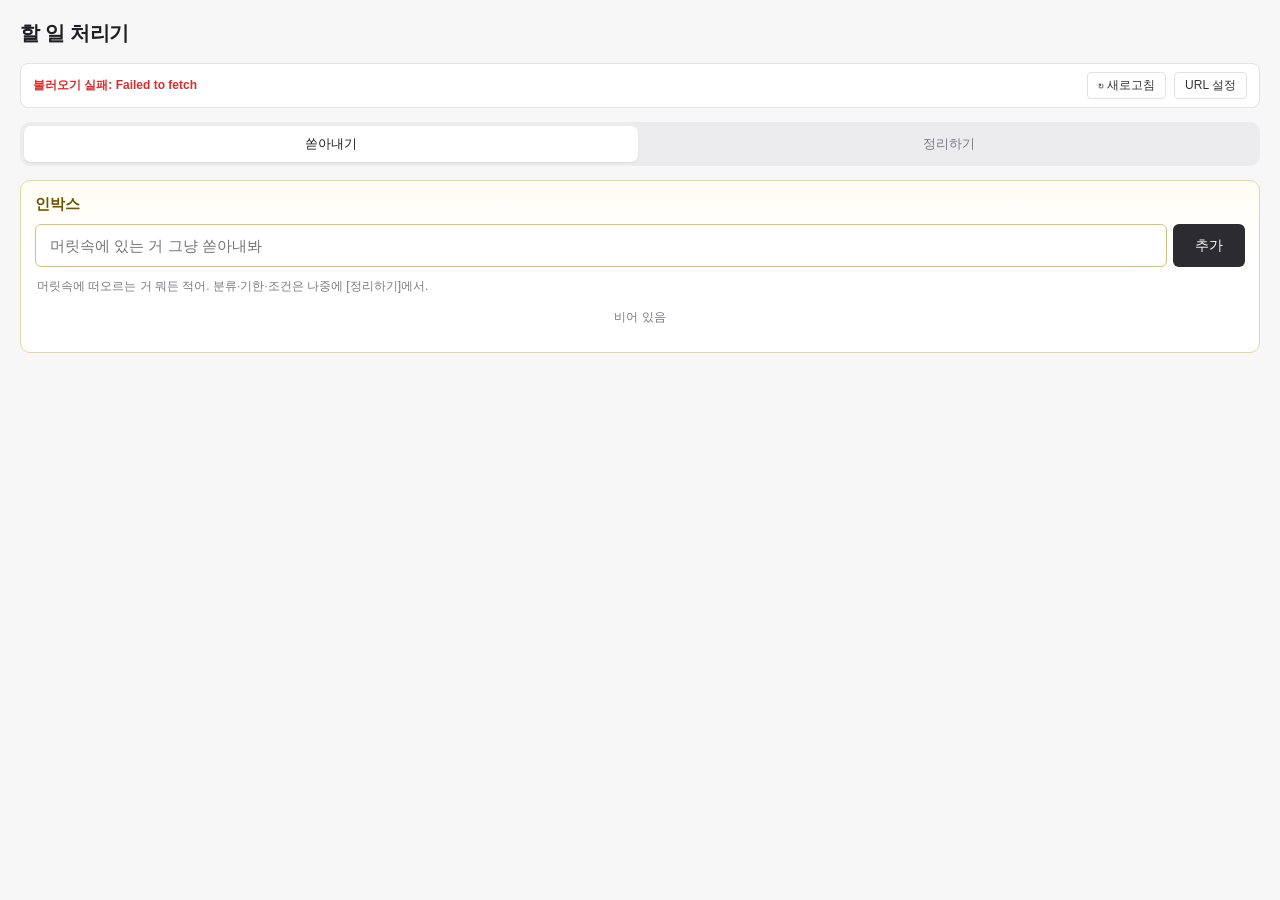
==== index.html @ 7e521510 "Default hideDone=true for all columns; fix '-어 있음' spacing" ====
<!DOCTYPE html>
<html lang="ko">
<head>
<meta charset="UTF-8">
<meta name="viewport" content="width=device-width, initial-scale=1">
<meta name="theme-color" content="#f7f7f8">
<title>할 일 처리기</title>
<style>
  :root {
    --bg: #f7f7f8;
    --card: #ffffff;
    --border: #e2e2e6;
    --text: #1f1f23;
    --muted: #7a7a83;
    --now: #2e7d32;
    --now-bg: #ebf5ec;
    --cond: #ed6c02;
    --cond-bg: #fdf2e6;
    --split: #c62828;
    --split-bg: #fbeaea;
    --inbox: #455a64;
    --overdue: #d32f2f;
    --strike: #b0b0b8;
    --btn: #2b2b30;
  }
  * { box-sizing: border-box; }
  body {
    margin: 0;
    font-family: -apple-system, "Segoe UI", "Malgun Gothic", "Apple SD Gothic Neo", sans-serif;
    background: var(--bg);
    color: var(--text);
    padding: 20px;
    max-width: 1400px;
    margin: 0 auto;
  }
  h1 { font-size: 20px; margin: 0 0 16px; letter-spacing: -0.3px; }
  .columns {
    display: grid;
    grid-template-columns: 1fr 1fr 1fr;
    gap: 12px;
  }
  @media (max-width: 900px) {
    .columns { grid-template-columns: 1fr; }
  }
  .panel {
    background: var(--card);
    border: 1px solid var(--border);
    border-radius: 10px;
    padding: 14px;
  }
  .panel.inbox { margin-bottom: 14px; }
  .panel-head {
    display: flex;
    align-items: center;
    justify-content: space-between;
    margin-bottom: 10px;
    gap: 8px;
    flex-wrap: wrap;
  }
  .panel-head h2 {
    font-size: 14px;
    margin: 0;
    font-weight: 600;
  }
  .panel.inbox .panel-head h2 { color: var(--inbox); }
  .panel[data-bucket="now"] .panel-head h2 { color: var(--now); }
  .panel[data-bucket="conditional"] .panel-head h2 { color: var(--cond); }
  .panel[data-bucket="split"] .panel-head h2 { color: var(--split); }
  .panel[data-bucket="now"] { background: linear-gradient(var(--now-bg), var(--card) 40px); }
  .panel[data-bucket="conditional"] { background: linear-gradient(var(--cond-bg), var(--card) 40px); }
  .panel[data-bucket="split"] { background: linear-gradient(var(--split-bg), var(--card) 40px); }
  .count {
    font-size: 12px;
    color: var(--muted);
    font-weight: 500;
    margin-left: 6px;
  }
  .toggle-done {
    font-size: 11px;
    color: var(--muted);
    cursor: pointer;
    user-select: none;
    display: inline-flex;
    align-items: center;
    gap: 4px;
  }
  .add-row { display: flex; gap: 6px; margin-bottom: 10px; }
  .add-row input {
    flex: 1;
    padding: 7px 10px;
    border: 1px solid var(--border);
    border-radius: 6px;
    font-size: 13px;
    font-family: inherit;
  }
  .add-row input:focus { outline: 2px solid #4a90e2; outline-offset: -1px; }
  .add-row button {
    padding: 7px 16px;
    border: 0;
    background: var(--btn);
    color: white;
    border-radius: 6px;
    cursor: pointer;
    font-size: 13px;
  }
  .add-row button:hover { background: #000; }
  .list { display: flex; flex-direction: column; gap: 6px; }
  .item {
    border: 1px solid var(--border);
    border-radius: 7px;
    padding: 9px 10px;
    background: #fff;
    font-size: 13px;
  }
  .item.done .text { text-decoration: line-through; color: var(--strike); }
  .item.split-parent { opacity: 0.75; background: #fafafa; }
  .item-row { display: flex; align-items: flex-start; gap: 8px; }
  .item input[type=checkbox] {
    margin-top: 3px;
    flex-shrink: 0;
    width: 15px;
    height: 15px;
    cursor: pointer;
  }
  .text {
    flex: 1;
    word-break: break-word;
    line-height: 1.4;
    min-height: 19px;
  }
  .text[contenteditable=true]:focus {
    outline: 1px solid #4a90e2;
    border-radius: 2px;
    padding: 1px 3px;
    margin: -1px -3px;
  }
  .child-mark {
    color: var(--muted);
    font-size: 11px;
    margin: 4px 0 0 23px;
  }
  .parent-context {
    font-size: 11px;
    color: var(--muted);
    margin-bottom: 7px;
    padding: 4px 8px;
    background: #f4f4f6;
    border-radius: 4px;
    border-left: 2px solid var(--split);
    overflow: hidden;
    text-overflow: ellipsis;
    white-space: nowrap;
  }
  .parent-context.parent-done {
    text-decoration: line-through;
    opacity: 0.55;
  }
  .parent-context .parent-label {
    color: var(--split);
    font-weight: 600;
    margin-right: 4px;
  }
  .conditions-area {
    margin: 6px 0 0 23px;
    padding: 7px 9px;
    background: #fffaeb;
    border: 1px solid #f0e0a8;
    border-radius: 5px;
    font-size: 11px;
  }
  .conditions-row {
    display: flex;
    flex-wrap: wrap;
    gap: 4px;
    align-items: center;
    margin-bottom: 5px;
  }
  .conditions-row:last-child { margin-bottom: 0; }
  .conditions-label {
    color: var(--cond);
    font-size: 10px;
    font-weight: 600;
    margin-right: 2px;
    letter-spacing: 0.2px;
  }
  .chip {
    display: inline-flex;
    align-items: center;
    gap: 4px;
    padding: 2px 8px;
    font-size: 11px;
    border-radius: 11px;
    border: 1px solid var(--border);
    background: #fff;
    font-family: inherit;
    cursor: pointer;
    color: #333;
    line-height: 1.4;
  }
  .chip.selected {
    background: var(--cond-bg);
    border-color: #d4ad5d;
    color: #6b4500;
    font-weight: 500;
    cursor: default;
  }
  .chip.candidate {
    border-style: dashed;
    color: #888;
    background: rgba(255,255,255,0.6);
  }
  .chip.candidate:hover {
    background: #fff;
    border-style: solid;
    color: var(--cond);
    border-color: var(--cond);
  }
  .chip-x {
    background: none;
    border: 0;
    padding: 0;
    margin-left: 2px;
    font-size: 13px;
    line-height: 1;
    cursor: pointer;
    color: inherit;
    opacity: 0.5;
  }
  .chip-x:hover { opacity: 1; }
  .condition-add-toggle {
    background: none;
    border: 0;
    font-size: 11px;
    color: var(--muted);
    cursor: pointer;
    font-family: inherit;
    padding: 1px 7px;
    margin-left: 2px;
    text-decoration: underline;
  }
  .condition-add-toggle:hover { color: var(--cond); }
  .condition-custom {
    font-size: 11px;
    padding: 2px 9px;
    border: 1px dashed #c8c8c8;
    border-radius: 11px;
    outline: none;
    width: 100px;
    font-family: inherit;
    background: rgba(255,255,255,0.6);
  }
  .condition-custom:focus {
    border-style: solid;
    border-color: var(--cond);
    background: #fff;
  }
  .candidates-panel-toggle {
    font-size: 11px;
    color: var(--muted);
    cursor: pointer;
    background: none;
    border: 0;
    padding: 4px 0;
    text-decoration: underline;
    font-family: inherit;
    margin-bottom: 6px;
  }
  .candidates-panel {
    background: #fffef5;
    border: 1px dashed #e3d68c;
    border-radius: 5px;
    padding: 8px 10px;
    margin-bottom: 10px;
  }
  .candidates-panel[hidden] { display: none; }
  .candidates-list {
    display: flex;
    flex-wrap: wrap;
    gap: 5px;
    margin-bottom: 7px;
  }
  .candidate-add-row {
    display: flex;
    gap: 4px;
  }
  .candidate-add-row input {
    flex: 1;
    padding: 4px 8px;
    border: 1px solid var(--border);
    border-radius: 3px;
    font-size: 11px;
    font-family: inherit;
  }
  .candidate-add-row button {
    padding: 4px 10px;
    font-size: 11px;
    border: 1px solid var(--border);
    background: #fff;
    border-radius: 3px;
    cursor: pointer;
    font-family: inherit;
  }
  .candidates-empty {
    color: var(--muted);
    font-size: 11px;
    font-style: italic;
    padding: 4px 0;
  }
  .meta {
    font-size: 11px;
    color: var(--muted);
    margin: 6px 0 0 23px;
    display: flex;
    gap: 8px;
    flex-wrap: wrap;
    align-items: center;
  }
  .meta input[type=datetime-local] {
    font-size: 11px;
    padding: 2px 4px;
    border: 1px solid var(--border);
    border-radius: 3px;
    font-family: inherit;
  }
  .deadline-label.overdue {
    color: var(--overdue);
    font-weight: 700;
    background: #fff0f0;
    padding: 2px 6px;
    border-radius: 3px;
    border: 1px solid #f5c2c2;
  }
  .deadline-label.overdue::before { content: "« 지남 » "; }
  .deadline-label {
    color: var(--muted);
  }
  .actions {
    display: flex;
    gap: 4px;
    flex-wrap: wrap;
    margin: 6px 0 0 23px;
  }
  .actions button {
    padding: 3px 7px;
    font-size: 11px;
    border: 1px solid var(--border);
    background: #fff;
    border-radius: 3px;
    cursor: pointer;
    font-family: inherit;
    color: #333;
  }
  .actions button:hover { background: #f0f0f0; }
  .actions .danger { color: var(--split); }
  .actions .danger:hover { background: #fff0f0; }
  .empty {
    color: var(--muted);
    font-size: 12px;
    padding: 12px 0;
    text-align: center;
  }
  .footer {
    margin-top: 18px;
    text-align: center;
    color: var(--muted);
    font-size: 11px;
  }
  .footer button {
    background: none;
    border: 0;
    color: var(--muted);
    cursor: pointer;
    text-decoration: underline;
    font-size: 11px;
  }
  .sync-bar {
    display: flex;
    align-items: center;
    gap: 8px;
    padding: 8px 12px;
    background: var(--card);
    border: 1px solid var(--border);
    border-radius: 8px;
    margin-bottom: 14px;
    font-size: 12px;
    flex-wrap: wrap;
  }
  .sync-status {
    flex: 1;
    color: var(--muted);
    font-size: 12px;
    min-width: 150px;
  }
  .sync-status.synced { color: var(--now); }
  .sync-status.saving, .sync-status.loading, .sync-status.pending { color: #1976d2; }
  .sync-status.error { color: var(--overdue); font-weight: 600; }
  .sync-status.offline { color: var(--cond); }
  .sync-bar button {
    padding: 4px 10px;
    font-size: 12px;
    border: 1px solid var(--border);
    background: #fff;
    border-radius: 4px;
    cursor: pointer;
    font-family: inherit;
    color: #333;
  }
  .sync-bar button:hover { background: #f0f0f0; }
  .sync-bar button.primary {
    background: var(--btn);
    color: white;
    border-color: var(--btn);
  }
  .sync-bar button.primary:hover { background: #000; }
  .sync-config {
    width: 100%;
    display: flex;
    gap: 6px;
    margin-top: 8px;
    padding-top: 8px;
    border-top: 1px solid var(--border);
    align-items: center;
    flex-wrap: wrap;
  }
  .sync-config input {
    flex: 1;
    min-width: 250px;
    padding: 6px 8px;
    border: 1px solid var(--border);
    border-radius: 4px;
    font-size: 12px;
    font-family: monospace;
  }
  .sync-config[hidden] { display: none; }

  .mode-tabs {
    display: flex;
    gap: 4px;
    background: #ececef;
    padding: 4px;
    border-radius: 10px;
    margin-bottom: 14px;
  }
  .mode-tab {
    flex: 1;
    padding: 9px 16px;
    text-align: center;
    border-radius: 7px;
    font-size: 13px;
    font-weight: 500;
    cursor: pointer;
    color: var(--muted);
    border: 0;
    background: transparent;
    font-family: inherit;
    transition: background 0.15s, color 0.15s;
  }
  .mode-tab.active {
    background: white;
    color: var(--text);
    box-shadow: 0 1px 2px rgba(0,0,0,0.08);
  }
  .mode-tab:not(.active):hover { color: var(--text); background: rgba(255,255,255,0.5); }

  /* Dump mode: hide everything except inbox; beef up inbox */
  body.mode-dump .columns { display: none; }
  body.mode-dump .footer { display: none; }
  body.mode-dump .panel.inbox {
    background: linear-gradient(180deg, #fffdf4, var(--card) 80px);
    border-color: #e3d6a8;
  }
  body.mode-dump .panel.inbox .panel-head h2 {
    font-size: 15px;
    color: #6b5500;
  }
  body.mode-dump .panel.inbox .add-row input {
    font-size: 15px;
    padding: 12px 14px;
    border-color: #d4c182;
  }
  body.mode-dump .panel.inbox .add-row input:focus {
    outline: 2px solid #d4c182;
    outline-offset: -1px;
  }
  body.mode-dump .panel.inbox .add-row button {
    padding: 12px 22px;
    font-size: 14px;
  }
  body.mode-dump .panel.inbox .item .meta { display: none; }
  body.mode-dump .panel.inbox .item .conditions-area { display: none; }
  body.mode-dump .panel.inbox .item .actions [data-move] { display: none; }
  body.mode-dump .panel.inbox .item .actions [data-act="add-child"] { display: none; }

  /* Encouraging hint shown only in dump mode when inbox is empty-ish */
  .dump-hint {
    color: var(--muted);
    font-size: 12px;
    margin: 8px 2px 2px;
    line-height: 1.5;
    display: none;
  }
  body.mode-dump .dump-hint { display: block; }

  /* Tablet */
  @media (max-width: 900px) {
    body { padding: 14px; }
    .columns { gap: 10px; }
  }

  /* Phone */
  @media (max-width: 600px) {
    body { padding: 10px; }
    h1 { font-size: 17px; margin-bottom: 10px; }
    .mode-tab { padding: 11px 12px; font-size: 14px; }
    body.mode-dump .panel.inbox .add-row input { font-size: 16px; padding: 13px 14px; }
    body.mode-dump .panel.inbox .add-row button { font-size: 15px; padding: 13px 18px; }
    .sync-bar {
      padding: 7px 10px;
      gap: 6px;
      font-size: 11px;
    }
    .sync-status {
      min-width: 100%;
      flex-basis: 100%;
      order: -1;
      margin-bottom: 2px;
    }
    .sync-bar button {
      padding: 6px 10px;
      font-size: 12px;
      flex: 1;
    }
    .sync-config input {
      min-width: 100%;
      font-size: 12px;
    }
    .panel { padding: 10px; border-radius: 8px; }
    .panel.inbox { margin-bottom: 10px; }
    .panel-head h2 { font-size: 13px; }
    .add-row input { padding: 9px 10px; font-size: 14px; }
    .add-row button { padding: 9px 14px; font-size: 14px; }
    .item { padding: 10px; font-size: 14px; }
    .item input[type=checkbox] {
      width: 18px;
      height: 18px;
      margin-top: 2px;
    }
    .text { line-height: 1.45; min-height: 22px; }
    .child-mark { margin: 6px 0 0 0; }
    .parent-context { font-size: 12px; }
    .actions { margin: 8px 0 0 0; gap: 5px; }
    .actions button { padding: 5px 11px; font-size: 12px; }
    .meta { margin: 8px 0 0 0; gap: 6px; }
    .meta input[type=datetime-local] { font-size: 13px; padding: 5px 7px; }
    .deadline-label.overdue { font-size: 12px; }
    .conditions-area { margin: 8px 0 0 0; padding: 8px; }
    .chip, .chip.candidate, .chip.selected {
      padding: 4px 10px;
      font-size: 12px;
      line-height: 1.5;
    }
    .chip-x { font-size: 15px; padding: 0 2px; }
    .condition-custom { width: 110px; font-size: 12px; padding: 4px 10px; }
    .condition-add-toggle { font-size: 12px; padding: 4px 8px; }
    .candidates-panel-toggle { padding: 6px 0; font-size: 12px; }
    .candidates-panel { padding: 8px; }
    .candidate-add-row input { font-size: 13px; padding: 6px 8px; }
    .candidate-add-row button { font-size: 13px; padding: 6px 12px; }
  }
</style>
</head>
<body>
<h1>할 일 처리기</h1>

<div class="sync-bar">
  <span id="sync-status-text" class="sync-status">초기화 중...</span>
  <button id="sync-refresh-btn" title="시트에서 다시 불러오기">↻ 새로고침</button>
  <button id="sync-settings-btn">URL 설정</button>
  <div id="sync-config" class="sync-config" hidden>
    <input id="sync-url-input" type="text" placeholder="Apps Script Web App URL (https://script.google.com/macros/s/.../exec)" autocomplete="off">
    <button id="sync-save-btn" class="primary">저장</button>
    <button id="sync-clear-btn">연결 해제</button>
    <button id="sync-cancel-btn">취소</button>
  </div>
</div>

<div class="mode-tabs">
  <button class="mode-tab" data-mode="dump">쏟아내기</button>
  <button class="mode-tab" data-mode="organize">정리하기</button>
</div>

<div class="panel inbox" data-bucket="inbox">
  <div class="panel-head">
    <h2>인박스 <span class="count"></span></h2>
  </div>
  <div class="add-row">
    <input id="add-input" placeholder="할 일을 입력하고 Enter">
    <button id="add-btn">추가</button>
  </div>
  <div class="dump-hint">머릿속에 떠오르는 거 뭐든 적어. 분류·기한·조건은 나중에 [정리하기]에서.</div>
  <div class="list"></div>
</div>

<div class="columns">
  <div class="panel" data-bucket="now">
    <div class="panel-head">
      <h2>당장 할 수 있는 거 <span class="count"></span></h2>
      <label class="toggle-done"><input type="checkbox" data-toggle="now"> 완료 접기</label>
    </div>
    <div class="list"></div>
  </div>
  <div class="panel" data-bucket="conditional">
    <div class="panel-head">
      <h2>조건이 필요한 거 <span class="count"></span></h2>
      <label class="toggle-done"><input type="checkbox" data-toggle="conditional"> 완료 접기</label>
    </div>
    <button class="candidates-panel-toggle" id="candidates-toggle">조건 후보 관리 ▼</button>
    <div class="candidates-panel" id="candidates-panel" hidden>
      <div class="candidates-list" id="candidates-list"></div>
      <div class="candidate-add-row">
        <input id="candidate-add-input" placeholder="새 조건 후보 (예: 카페에서)" autocomplete="off">
        <button id="candidate-add-btn">추가</button>
      </div>
    </div>
    <div class="list"></div>
  </div>
  <div class="panel" data-bucket="split">
    <div class="panel-head">
      <h2>쪼개야 하는 거 <span class="count"></span></h2>
      <label class="toggle-done"><input type="checkbox" data-toggle="split"> 완료 접기</label>
    </div>
    <div class="list"></div>
  </div>
</div>

<div class="footer">
  <button id="reset-btn">전체 초기화</button>
</div>

<script>
(() => {
  const STORAGE_KEY = "task-processor-v1";
  const SETTINGS_KEY = "task-processor-settings-v1";
  const SAVE_DEBOUNCE_MS = 1500;
  const REFRESH_INTERVAL_MS = 60000;
  const DEFAULT_CANDIDATES = ["집에 가서", "출근길에", "퇴근길에", "출근 전에", "주말에", "임동민이랑", "2번방에서"];
  const BUILTIN_API_URL = "https://script.google.com/macros/s/AKfycbzk6OymKhctGcjHIypCeQRX26Ekn-aAz1dzKldTBsJslHFCHKBsr35Z8PFc4PkjV1fefw/exec";
  const DEFAULT_STATE = {
    items: [],
    hideDone: { now: true, conditional: true, split: true }
  };

  let state = load();
  let settings = loadSettings();
  let syncState = { status: "idle", error: "", lastSyncAt: null };
  let saveTimer = null;
  let inFlight = false;
  let queuedSave = false;
  const expandedConditionAddRows = new Set();

  function load() {
    try {
      const raw = localStorage.getItem(STORAGE_KEY);
      if (!raw) return structuredClone(DEFAULT_STATE);
      const parsed = JSON.parse(raw);
      const merged = { ...structuredClone(DEFAULT_STATE), ...parsed,
        hideDone: { ...DEFAULT_STATE.hideDone, ...(parsed.hideDone || {}) } };
      migrateItems(merged.items);
      return merged;
    } catch {
      return structuredClone(DEFAULT_STATE);
    }
  }
  function migrateItems(items) {
    items.forEach(it => {
      if (it.bucket === "now" && it.deadline) it.deadline = "";
      if (it.completedAt === undefined) it.completedAt = null;
      if (Array.isArray(it.conditions)) return;
      if (typeof it.condition === "string" && it.condition) {
        if (it.condition.trim().startsWith("[")) {
          try { it.conditions = JSON.parse(it.condition); }
          catch { it.conditions = [it.condition]; }
        } else {
          it.conditions = [it.condition];
        }
      } else {
        it.conditions = [];
      }
      delete it.condition;
    });
  }
  function loadSettings() {
    let s = {};
    try { s = JSON.parse(localStorage.getItem(SETTINGS_KEY)) || {}; } catch {}
    if (!Array.isArray(s.conditionCandidates)) s.conditionCandidates = [...DEFAULT_CANDIDATES];
    if (s.apiUrl === undefined) s.apiUrl = BUILTIN_API_URL;
    if (s.viewMode !== "organize" && s.viewMode !== "dump") s.viewMode = "dump";
    return s;
  }
  function applyViewMode() {
    const mode = settings.viewMode === "organize" ? "organize" : "dump";
    document.body.classList.toggle("mode-dump", mode === "dump");
    document.body.classList.toggle("mode-organize", mode === "organize");
    document.querySelectorAll(".mode-tab").forEach(btn => {
      btn.classList.toggle("active", btn.dataset.mode === mode);
    });
    const addInput = document.getElementById("add-input");
    if (addInput) {
      addInput.placeholder = mode === "dump"
        ? "머릿속에 있는 거 그냥 쏟아내봐"
        : "할 일을 입력하고 Enter";
    }
  }
  function saveSettings() {
    localStorage.setItem(SETTINGS_KEY, JSON.stringify(settings));
  }
  function saveLocal() {
    localStorage.setItem(STORAGE_KEY, JSON.stringify(state));
  }
  function save() {
    saveLocal();
    scheduleRemoteSave();
  }
  function uid() {
    return Date.now().toString(36) + Math.random().toString(36).slice(2, 6);
  }

  function scheduleRemoteSave() {
    if (!settings.apiUrl) return;
    if (saveTimer) clearTimeout(saveTimer);
    setSyncStatus("pending");
    saveTimer = setTimeout(() => {
      saveTimer = null;
      saveToRemote();
    }, SAVE_DEBOUNCE_MS);
  }

  function itemsForRemote(items) {
    return items.map(it => ({
      id: it.id, text: it.text, done: it.done, deadline: it.deadline,
      bucket: it.bucket, parentId: it.parentId, childIds: it.childIds,
      createdAt: it.createdAt,
      completedAt: it.completedAt || null,
      condition: JSON.stringify(it.conditions || [])
    }));
  }
  function itemsFromRemote(items) {
    items.forEach(it => {
      if (it.bucket === "now" && it.deadline) it.deadline = "";
      if (it.completedAt === undefined) it.completedAt = null;
      if (typeof it.completedAt === "string" && it.completedAt) {
        const t = Date.parse(it.completedAt);
        it.completedAt = isNaN(t) ? null : t;
      }
      if (typeof it.condition === "string") {
        if (it.condition.trim().startsWith("[")) {
          try { it.conditions = JSON.parse(it.condition); }
          catch { it.conditions = it.condition ? [it.condition] : []; }
        } else {
          it.conditions = it.condition ? [it.condition] : [];
        }
        delete it.condition;
      } else if (!Array.isArray(it.conditions)) {
        it.conditions = [];
      }
    });
    return items;
  }

  async function saveToRemote() {
    if (!settings.apiUrl) return;
    if (inFlight) { queuedSave = true; return; }
    inFlight = true;
    setSyncStatus("saving");
    try {
      const res = await fetch(settings.apiUrl, {
        method: "POST",
        body: JSON.stringify({ action: "save", items: itemsForRemote(state.items) })
      });
      const data = await res.json();
      if (!data.ok) throw new Error(data.error || "save failed");
      syncState.lastSyncAt = Date.now();
      setSyncStatus("synced");
    } catch (err) {
      setSyncStatus("error", "저장 실패: " + (err.message || err));
    } finally {
      inFlight = false;
      if (queuedSave) { queuedSave = false; scheduleRemoteSave(); }
    }
  }

  async function loadFromRemote(silent = false) {
    if (!settings.apiUrl) return null;
    if (inFlight) return null;
    inFlight = true;
    if (!silent) setSyncStatus("loading");
    try {
      const res = await fetch(settings.apiUrl + "?action=list");
      const data = await res.json();
      if (!data.ok) throw new Error(data.error || "load failed");
      const items = itemsFromRemote(data.items || []);
      state.items = items;
      saveLocal();
      render();
      syncState.lastSyncAt = Date.now();
      setSyncStatus("synced");
      return items;
    } catch (err) {
      setSyncStatus("error", "불러오기 실패: " + (err.message || err));
      return null;
    } finally {
      inFlight = false;
    }
  }

  function setSyncStatus(status, error = "") {
    syncState.status = status;
    syncState.error = error;
    renderSyncStatus();
  }
  function renderSyncStatus() {
    const el = document.getElementById("sync-status-text");
    if (!el) return;
    const { status, error, lastSyncAt } = syncState;
    let text = "", cls = "";
    if (!settings.apiUrl) {
      text = "연결 안 됨 — 로컬에만 저장 중 · 우측 [URL 설정]에서 연결하세요";
      cls = "offline";
    } else {
      switch (status) {
        case "loading": text = "불러오는 중..."; cls = "loading"; break;
        case "pending": text = "저장 대기 중..."; cls = "pending"; break;
        case "saving": text = "저장 중..."; cls = "saving"; break;
        case "synced":
          text = "동기화됨" + (lastSyncAt ? ` · ${timeAgo(lastSyncAt)}` : "");
          cls = "synced"; break;
        case "error": text = error || "오류"; cls = "error"; break;
        default: text = "대기 중"; cls = "";
      }
    }
    el.textContent = text;
    el.className = "sync-status " + cls;
  }
  function timeAgo(ts) {
    const sec = Math.floor((Date.now() - ts) / 1000);
    if (sec < 5) return "방금";
    if (sec < 60) return `${sec}초 전`;
    if (sec < 3600) return `${Math.floor(sec/60)}분 전`;
    return `${Math.floor(sec/3600)}시간 전`;
  }
  function isUserActivelyEditing() {
    const a = document.activeElement;
    if (!a) return false;
    if (a.tagName === "INPUT" || a.tagName === "TEXTAREA") return true;
    if (a.isContentEditable) return true;
    return false;
  }

  function addItem(text, parentId = null) {
    const item = {
      id: uid(),
      text,
      done: false,
      deadline: "",
      bucket: "inbox",
      conditions: [],
      parentId,
      childIds: [],
      createdAt: Date.now(),
      completedAt: null
    };
    state.items.push(item);
    if (parentId) {
      const parent = state.items.find(i => i.id === parentId);
      if (parent) parent.childIds.push(item.id);
    }
    save(); render();
  }
  function moveItem(id, bucket) {
    const it = state.items.find(i => i.id === id);
    if (!it) return;
    it.bucket = bucket;
    if (bucket === "now" && it.deadline) it.deadline = "";
    save(); render();
  }
  function toggleDone(id) {
    const it = state.items.find(i => i.id === id);
    if (!it) return;
    const wasDone = it.done;
    it.done = !it.done;
    if (it.done && !wasDone) it.completedAt = Date.now();
    else if (!it.done) it.completedAt = null;
    save(); render();
  }
  function setText(id, text) {
    const it = state.items.find(i => i.id === id);
    if (!it) return;
    it.text = text.trim() || "(빈 항목)";
    save();
  }
  function setDeadline(id, dl) {
    const it = state.items.find(i => i.id === id);
    if (!it) return;
    it.deadline = dl;
    save(); render();
  }
  function addItemCondition(id, text) {
    text = (text || "").trim();
    if (!text) return;
    const it = state.items.find(i => i.id === id);
    if (!it) return;
    if (!Array.isArray(it.conditions)) it.conditions = [];
    if (it.conditions.includes(text)) return;
    it.conditions.push(text);
    save(); render();
  }
  function removeItemCondition(id, text) {
    const it = state.items.find(i => i.id === id);
    if (!it) return;
    it.conditions = (it.conditions || []).filter(c => c !== text);
    save(); render();
  }
  function addCandidate(text) {
    text = (text || "").trim();
    if (!text) return;
    if (settings.conditionCandidates.includes(text)) return;
    settings.conditionCandidates.push(text);
    saveSettings(); render();
  }
  function removeCandidate(text) {
    settings.conditionCandidates = settings.conditionCandidates.filter(c => c !== text);
    saveSettings(); render();
  }
  function delItem(id) {
    const it = state.items.find(i => i.id === id);
    if (!it) return;
    const hasChildren = it.childIds.length > 0;
    const msg = hasChildren
      ? `이 항목과 쪼갠 하위 항목 ${it.childIds.length}개를 모두 삭제할까?`
      : "삭제할까?";
    if (!confirm(msg)) return;
    const toDelete = new Set();
    function walk(i) {
      toDelete.add(i);
      const x = state.items.find(y => y.id === i);
      if (x) x.childIds.forEach(walk);
    }
    walk(id);
    state.items = state.items.filter(i => !toDelete.has(i.id));
    state.items.forEach(i => { i.childIds = i.childIds.filter(c => !toDelete.has(c)); });
    save(); render();
  }
  function addChild(parentId) {
    const text = prompt("하위 항목 (여러 개는 줄바꿈으로 구분):");
    if (!text) return;
    text.split("\n").map(s => s.trim()).filter(Boolean).forEach(t => {
      addItem(t, parentId);
    });
  }

  function formatDeadline(dl, done) {
    if (!dl) return null;
    const d = new Date(dl);
    if (isNaN(d.getTime())) return null;
    const now = new Date();
    const ms = d - now;
    const dayMs = 1000 * 60 * 60 * 24;
    const dayDiff = Math.floor((d.setHours(0,0,0,0) - new Date().setHours(0,0,0,0)) / dayMs);
    const overdue = ms < 0;
    let rel;
    if (overdue) {
      const past = Math.abs(dayDiff);
      rel = past === 0 ? "오늘 지남" : `${past}일 지남`;
    } else if (dayDiff === 0) {
      rel = "오늘";
    } else if (dayDiff === 1) {
      rel = "내일";
    } else {
      rel = `D-${dayDiff}`;
    }
    const realDate = new Date(dl);
    const str = realDate.toLocaleString("ko-KR", {
      month: "2-digit", day: "2-digit",
      hour: "2-digit", minute: "2-digit"
    });
    return { text: `${str} · ${rel}`, overdue: overdue && !done };
  }

  function escapeHtml(s) {
    return String(s).replace(/[&<>]/g, c => ({"&":"&amp;","<":"&lt;",">":"&gt;"}[c]));
  }
  function escapeAttr(s) {
    return String(s).replace(/"/g, "&quot;");
  }

  function renderConditionsArea(it) {
    const selected = Array.isArray(it.conditions) ? it.conditions : [];
    const candidates = (settings.conditionCandidates || []).filter(c => !selected.includes(c));
    const hasSelected = selected.length > 0;
    const addExpanded = !hasSelected || expandedConditionAddRows.has(it.id);
    let html = `<div class="conditions-area">`;
    if (hasSelected) {
      html += `<div class="conditions-row"><span class="conditions-label">선택됨</span>`;
      selected.forEach(c => {
        html += `<span class="chip selected">${escapeHtml(c)}<button class="chip-x" data-act="remove-condition" data-value="${escapeAttr(c)}" title="제거">×</button></span>`;
      });
      html += `<button type="button" class="condition-add-toggle" data-act="toggle-add">${addExpanded ? "− 닫기" : "+ 추가"}</button>`;
      html += `</div>`;
    }
    if (addExpanded) {
      html += `<div class="conditions-row"><span class="conditions-label">추가</span>`;
      candidates.forEach(c => {
        html += `<button type="button" class="chip candidate" data-act="add-condition" data-value="${escapeAttr(c)}">${escapeHtml(c)}</button>`;
      });
      html += `<input type="text" class="condition-custom" data-act="condition-custom" placeholder="직접 입력 +" autocomplete="off">`;
      html += `</div>`;
    }
    html += `</div>`;
    return html;
  }

  function renderItem(it) {
    const dl = formatDeadline(it.deadline, it.done);
    const isParent = it.childIds.length > 0;
    const childCount = it.childIds.length;
    const parent = it.parentId ? state.items.find(p => p.id === it.parentId) : null;
    const el = document.createElement("div");
    el.className = "item" + (it.done ? " done" : "") + (isParent ? " split-parent" : "");
    el.dataset.id = it.id;
    el.innerHTML = `
      ${parent ? `<div class="parent-context${parent.done ? " parent-done" : ""}" title="${escapeAttr(parent.text)}"><span class="parent-label">↳ 상위</span>${escapeHtml(parent.text)}</div>` : ""}
      <div class="item-row">
        <input type="checkbox" ${it.done ? "checked" : ""} data-act="toggle">
        <div class="text" contenteditable="true" data-act="edit" spellcheck="false">${escapeHtml(it.text)}</div>
      </div>
      ${childCount ? `<div class="child-mark">↳ ${childCount}개로 쪼개짐</div>` : ""}
      ${it.bucket === "conditional" ? renderConditionsArea(it) : ""}
      ${it.bucket !== "now" ? `<div class="meta">
        <input type="datetime-local" value="${it.deadline || ""}" data-act="deadline">
        ${dl ? `<span class="deadline-label ${dl.overdue ? "overdue" : ""}">${escapeHtml(dl.text)}</span>` : ""}
        ${it.deadline ? `<button class="clear-deadline" data-act="clear-deadline" style="background:none;border:0;color:#999;cursor:pointer;font-size:11px;">지우기</button>` : ""}
      </div>` : ""}
      <div class="actions">
        ${it.bucket !== "now" ? `<button data-move="now">→ 당장</button>` : ""}
        ${it.bucket !== "conditional" ? `<button data-move="conditional">→ 조건</button>` : ""}
        ${it.bucket !== "split" ? `<button data-move="split">→ 쪼개</button>` : ""}
        ${it.bucket !== "inbox" ? `<button data-move="inbox">↑ 인박스</button>` : ""}
        ${it.bucket === "split" ? `<button data-act="add-child">＋ 하위 추가</button>` : ""}
        <button class="danger" data-act="delete">삭제</button>
      </div>
    `;

    el.querySelector('[data-act="toggle"]').addEventListener("change", () => toggleDone(it.id));

    const textEl = el.querySelector('[data-act="edit"]');
    textEl.addEventListener("blur", () => setText(it.id, textEl.textContent));
    textEl.addEventListener("keydown", (e) => {
      if (e.key === "Enter") { e.preventDefault(); textEl.blur(); }
    });

    const dlInput = el.querySelector('[data-act="deadline"]');
    if (dlInput) {
      dlInput.addEventListener("input", (e) => setDeadline(it.id, e.target.value));
      dlInput.addEventListener("change", (e) => setDeadline(it.id, e.target.value));
    }
    const clearBtn = el.querySelector('[data-act="clear-deadline"]');
    if (clearBtn) clearBtn.addEventListener("click", () => setDeadline(it.id, ""));

    el.querySelectorAll('[data-act="add-condition"]').forEach(b =>
      b.addEventListener("click", () => addItemCondition(it.id, b.dataset.value))
    );
    el.querySelectorAll('[data-act="remove-condition"]').forEach(b =>
      b.addEventListener("click", () => removeItemCondition(it.id, b.dataset.value))
    );
    const addToggleBtn = el.querySelector('[data-act="toggle-add"]');
    if (addToggleBtn) {
      addToggleBtn.addEventListener("click", () => {
        if (expandedConditionAddRows.has(it.id)) expandedConditionAddRows.delete(it.id);
        else expandedConditionAddRows.add(it.id);
        render();
      });
    }
    const customInput = el.querySelector('[data-act="condition-custom"]');
    if (customInput) {
      customInput.addEventListener("keydown", (e) => {
        if (e.key === "Enter") {
          e.preventDefault();
          const v = customInput.value;
          customInput.value = "";
          addItemCondition(it.id, v);
        }
      });
      customInput.addEventListener("blur", () => {
        if (customInput.value.trim()) {
          const v = customInput.value;
          customInput.value = "";
          addItemCondition(it.id, v);
        }
      });
    }

    el.querySelectorAll('[data-move]').forEach(b =>
      b.addEventListener("click", () => moveItem(it.id, b.dataset.move))
    );

    const addChildBtn = el.querySelector('[data-act="add-child"]');
    if (addChildBtn) addChildBtn.addEventListener("click", () => addChild(it.id));

    el.querySelector('[data-act="delete"]').addEventListener("click", () => delItem(it.id));

    return el;
  }

  function sortItems(items) {
    return items.slice().sort((a, b) => {
      const ad = a.deadline || "";
      const bd = b.deadline || "";
      if (ad && bd) return ad.localeCompare(bd);
      if (ad) return -1;
      if (bd) return 1;
      return a.createdAt - b.createdAt;
    });
  }

  function renderCandidates() {
    const list = document.getElementById("candidates-list");
    if (!list) return;
    list.innerHTML = "";
    const cands = settings.conditionCandidates || [];
    if (cands.length === 0) {
      const e = document.createElement("div");
      e.className = "candidates-empty";
      e.textContent = "후보 없음. 아래에서 추가하세요.";
      list.appendChild(e);
      return;
    }
    cands.forEach(c => {
      const chip = document.createElement("span");
      chip.className = "chip";
      chip.innerHTML = `${escapeHtml(c)}<button class="chip-x" title="후보에서 제거">×</button>`;
      chip.querySelector(".chip-x").addEventListener("click", () => {
        if (!confirm(`"${c}" 후보를 삭제할까? (이미 선택된 항목에는 영향 없음)`)) return;
        removeCandidate(c);
      });
      list.appendChild(chip);
    });
  }

  function render() {
    const active = document.activeElement;
    const activeItemId = active?.closest?.(".item")?.dataset?.id;
    const activeAct = active?.dataset?.act;
    let selStart, selEnd;
    try { selStart = active?.selectionStart; selEnd = active?.selectionEnd; } catch {}

    renderCandidates();

    document.querySelectorAll("[data-bucket]").forEach(col => {
      const bucket = col.dataset.bucket;
      const list = col.querySelector(".list");
      list.innerHTML = "";
      let items = state.items.filter(i => i.bucket === bucket);
      const total = items.length;
      const done = items.filter(i => i.done).length;
      if (state.hideDone[bucket]) items = items.filter(i => !i.done);
      items = sortItems(items);
      if (items.length === 0) {
        const e = document.createElement("div");
        e.className = "empty";
        e.textContent = total > 0 ? "(완료된 항목이 접혀 있음)" : "비어 있음";
        list.appendChild(e);
      } else {
        items.forEach(it => list.appendChild(renderItem(it)));
      }
      const count = col.querySelector(".count");
      if (count) count.textContent = total ? `${total - done}/${total}` : "";
    });

    if (activeItemId && activeAct) {
      const newItem = document.querySelector(`.item[data-id="${activeItemId}"]`);
      const newInput = newItem?.querySelector(`[data-act="${activeAct}"]`);
      if (newInput) {
        newInput.focus();
        try {
          if (selStart != null && selEnd != null && newInput.setSelectionRange) {
            newInput.setSelectionRange(selStart, selEnd);
          }
        } catch {}
      }
    }
  }

  document.getElementById("add-btn").addEventListener("click", addFromInput);
  document.getElementById("add-input").addEventListener("keydown", (e) => {
    if (e.key === "Enter") addFromInput();
  });
  function addFromInput() {
    const el = document.getElementById("add-input");
    const v = el.value.trim();
    if (!v) return;
    addItem(v);
    el.value = "";
    el.focus();
  }

  document.querySelectorAll("[data-toggle]").forEach(cb => {
    const bucket = cb.dataset.toggle;
    cb.checked = !!state.hideDone[bucket];
    cb.addEventListener("change", () => {
      state.hideDone[bucket] = cb.checked;
      save(); render();
    });
  });

  document.getElementById("reset-btn").addEventListener("click", () => {
    if (!confirm("모든 항목을 지울까? (되돌릴 수 없음)")) return;
    state = structuredClone(DEFAULT_STATE);
    save(); render();
    document.querySelectorAll("[data-toggle]").forEach(cb => cb.checked = false);
  });

  // ---- Mode tabs ----
  document.querySelectorAll(".mode-tab").forEach(btn => {
    btn.addEventListener("click", () => {
      const newMode = btn.dataset.mode;
      if (settings.viewMode === newMode) return;
      settings.viewMode = newMode;
      saveSettings();
      applyViewMode();
      if (newMode === "dump") {
        setTimeout(() => document.getElementById("add-input")?.focus(), 30);
      }
    });
  });

  // ---- Candidates panel ----
  const candidatesToggle = document.getElementById("candidates-toggle");
  const candidatesPanel = document.getElementById("candidates-panel");
  const candidateAddInput = document.getElementById("candidate-add-input");
  candidatesToggle.addEventListener("click", () => {
    const isHidden = candidatesPanel.hasAttribute("hidden");
    if (isHidden) {
      candidatesPanel.removeAttribute("hidden");
      candidatesToggle.textContent = "조건 후보 관리 ▲";
    } else {
      candidatesPanel.setAttribute("hidden", "");
      candidatesToggle.textContent = "조건 후보 관리 ▼";
    }
  });
  function addCandidateFromInput() {
    const v = candidateAddInput.value;
    candidateAddInput.value = "";
    addCandidate(v);
    candidateAddInput.focus();
  }
  document.getElementById("candidate-add-btn").addEventListener("click", addCandidateFromInput);
  candidateAddInput.addEventListener("keydown", (e) => {
    if (e.key === "Enter") addCandidateFromInput();
  });

  // ---- Sync bar ----
  const syncConfig = document.getElementById("sync-config");
  const syncUrlInput = document.getElementById("sync-url-input");
  const syncSettingsBtn = document.getElementById("sync-settings-btn");
  const syncRefreshBtn = document.getElementById("sync-refresh-btn");

  function toggleSyncConfig(show) {
    if (show === undefined) show = syncConfig.hasAttribute("hidden");
    if (show) {
      syncUrlInput.value = settings.apiUrl || "";
      syncConfig.removeAttribute("hidden");
      syncUrlInput.focus();
    } else {
      syncConfig.setAttribute("hidden", "");
    }
  }
  syncSettingsBtn.addEventListener("click", () => toggleSyncConfig());
  document.getElementById("sync-cancel-btn").addEventListener("click", () => toggleSyncConfig(false));
  document.getElementById("sync-clear-btn").addEventListener("click", () => {
    if (!confirm("연결을 해제할까? (로컬 데이터는 유지됨)")) return;
    settings.apiUrl = "";
    saveSettings();
    toggleSyncConfig(false);
    setSyncStatus("idle");
  });
  document.getElementById("sync-save-btn").addEventListener("click", async () => {
    const url = syncUrlInput.value.trim();
    if (!url) { alert("URL을 입력하세요"); return; }
    if (!/^https:\/\/script\.google\.com\/macros\/s\/[^/]+\/exec/.test(url)) {
      if (!confirm("URL 형식이 Apps Script Web App 같지 않아. 그래도 저장할까?")) return;
    }
    const hadUrl = !!settings.apiUrl;
    const localHasItems = state.items.length > 0;
    settings.apiUrl = url;
    saveSettings();
    toggleSyncConfig(false);
    const remoteItems = await loadFromRemote();
    if (remoteItems && remoteItems.length === 0 && localHasItems && !hadUrl) {
      if (confirm(`시트가 비어 있어. 현재 로컬 항목 ${state.items.length}개를 시트로 올릴까? (취소하면 로컬도 비워집니다)`)) {
        await saveToRemote();
      }
    }
  });
  syncRefreshBtn.addEventListener("click", () => loadFromRemote());

  // Background refresh on focus + every minute while focused
  window.addEventListener("focus", () => {
    if (saveTimer || isUserActivelyEditing()) return;
    loadFromRemote(true);
  });
  setInterval(() => {
    if (!document.hasFocus()) return;
    if (saveTimer || isUserActivelyEditing()) return;
    loadFromRemote(true);
  }, REFRESH_INTERVAL_MS);

  // Update "n초 전" label every 10s
  setInterval(renderSyncStatus, 10000);

  // ---- Initial render + load ----
  applyViewMode();
  render();
  setSyncStatus("idle");
  if (settings.apiUrl) {
    loadFromRemote();
  }
})();
</script>
</body>
</html>
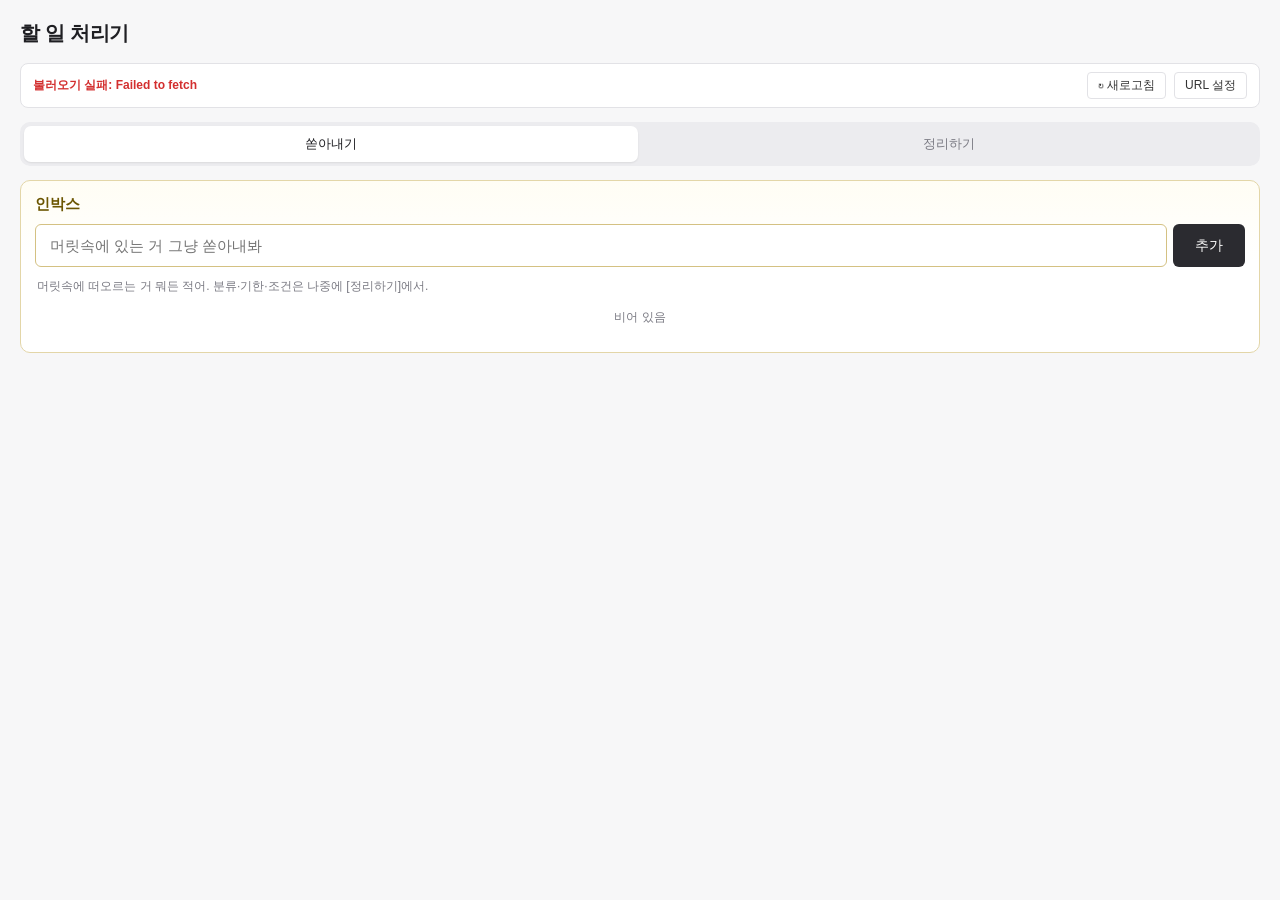
==== commit 4bafa20e: "Add celebratory burst + random praise text when checking off an item" ====
--- a/index.html
+++ b/index.html
@@ -500,6 +500,54 @@
     display: none;
   }
   body.mode-dump .dump-hint { display: block; }
+
+  /* Celebration effect when checking a checkbox */
+  .fx-burst {
+    position: fixed;
+    pointer-events: none;
+    z-index: 9999;
+    width: 0;
+    height: 0;
+  }
+  .fx-particle {
+    position: absolute;
+    left: 0;
+    top: 0;
+    border-radius: 50%;
+    transform: translate(-50%, -50%);
+    animation: fx-particle-burst 1000ms cubic-bezier(.15, .7, .35, 1) forwards;
+    filter: drop-shadow(0 0 4px rgba(255, 255, 255, 0.6));
+  }
+  @keyframes fx-particle-burst {
+    0%   { transform: translate(-50%, -50%) scale(0.3); opacity: 0; }
+    10%  { transform: translate(-50%, -50%) scale(1); opacity: 1; }
+    70%  { opacity: 1; }
+    100% { transform: translate(calc(var(--dx) - 50%), calc(var(--dy) - 50%)) scale(0.4); opacity: 0; }
+  }
+  .fx-praise {
+    position: fixed;
+    pointer-events: none;
+    z-index: 10000;
+    font-size: 22px;
+    font-weight: 800;
+    color: #e8820d;
+    text-shadow:
+      0 0 10px rgba(255,255,255,0.9),
+      0 2px 6px rgba(0,0,0,0.12),
+      0 0 28px rgba(255, 200, 80, 0.6);
+    white-space: nowrap;
+    letter-spacing: -0.3px;
+    animation: fx-praise-pop 1500ms cubic-bezier(.2, .6, .3, 1) forwards;
+  }
+  @keyframes fx-praise-pop {
+    0%   { transform: translate(-50%, -50%) scale(0.4) rotate(-6deg); opacity: 0; }
+    20%  { transform: translate(-50%, -50%) scale(1.2) rotate(3deg);  opacity: 1; }
+    60%  { transform: translate(-50%, -50%) scale(1)   rotate(-1deg); opacity: 1; }
+    100% { transform: translate(-50%, -120%) scale(0.95) rotate(0deg); opacity: 0; }
+  }
+  @media (prefers-reduced-motion: reduce) {
+    .fx-burst, .fx-praise { display: none; }
+  }
 
   /* Tablet */
   @media (max-width: 900px) {
@@ -645,6 +693,21 @@
   const REFRESH_INTERVAL_MS = 60000;
   const DEFAULT_CANDIDATES = ["집에 가서", "출근길에", "퇴근길에", "출근 전에", "주말에", "임동민이랑", "2번방에서"];
   const BUILTIN_API_URL = "https://script.google.com/macros/s/AKfycbzk6OymKhctGcjHIypCeQRX26Ekn-aAz1dzKldTBsJslHFCHKBsr35Z8PFc4PkjV1fefw/exec";
+  const PRAISES = [
+    "잘했어!", "역시!", "최고야", "굿!", "오 좋아",
+    "야무져", "탁월해", "장하다", "끝내준다",
+    "한 건 했네", "와우", "박수!", "오예!",
+    "한 칸 줄었네", "프로의 향기", "굿잡!",
+    "역시 너야", "이맛이지", "오늘도 해냈다",
+    "최고최고", "고생했어", "워후",
+    "막힘없다", "처리 완료", "기특해",
+    "쾌속처리", "한 발짝 더!", "체크 또 체크"
+  ];
+  const FX_COLORS = [
+    "#ff4d6d", "#ffd60a", "#06d6a0", "#118ab2",
+    "#9b5de5", "#ff8500", "#ffafcc", "#7df9ff",
+    "#ff006e", "#3a86ff"
+  ];
   const DEFAULT_STATE = {
     items: [],
     hideDone: { now: true, conditional: true, split: true }
@@ -723,6 +786,48 @@
   }
   function uid() {
     return Date.now().toString(36) + Math.random().toString(36).slice(2, 6);
+  }
+
+  function celebrate(anchorEl) {
+    if (!anchorEl) return;
+    const rect = anchorEl.getBoundingClientRect();
+    const cx = rect.left + rect.width / 2;
+    const cy = rect.top + rect.height / 2;
+
+    // Particle burst
+    const burst = document.createElement("div");
+    burst.className = "fx-burst";
+    burst.style.left = cx + "px";
+    burst.style.top = cy + "px";
+    const count = 36;
+    for (let i = 0; i < count; i++) {
+      const angle = (i / count) * Math.PI * 2 + (Math.random() - 0.5) * 0.4;
+      const dist = 60 + Math.random() * 80;
+      const dx = Math.cos(angle) * dist;
+      const dy = Math.sin(angle) * dist;
+      const p = document.createElement("span");
+      p.className = "fx-particle";
+      p.style.background = FX_COLORS[Math.floor(Math.random() * FX_COLORS.length)];
+      p.style.setProperty("--dx", dx + "px");
+      p.style.setProperty("--dy", dy + "px");
+      const size = 5 + Math.random() * 8;
+      p.style.width = size + "px";
+      p.style.height = size + "px";
+      p.style.animationDelay = (Math.random() * 80) + "ms";
+      burst.appendChild(p);
+    }
+    document.body.appendChild(burst);
+    setTimeout(() => burst.remove(), 1300);
+
+    // Praise text (centered horizontally, near checkbox vertically)
+    const praise = document.createElement("div");
+    praise.className = "fx-praise";
+    praise.textContent = PRAISES[Math.floor(Math.random() * PRAISES.length)];
+    praise.style.left = "50%";
+    const safeTop = Math.min(Math.max(cy - 30, 90), window.innerHeight - 90);
+    praise.style.top = safeTop + "px";
+    document.body.appendChild(praise);
+    setTimeout(() => praise.remove(), 1700);
   }
 
   function scheduleRemoteSave() {
@@ -888,8 +993,13 @@
     if (!it) return;
     const wasDone = it.done;
     it.done = !it.done;
-    if (it.done && !wasDone) it.completedAt = Date.now();
-    else if (!it.done) it.completedAt = null;
+    if (it.done && !wasDone) {
+      it.completedAt = Date.now();
+      const checkboxEl = document.querySelector(`.item[data-id="${id}"] input[type="checkbox"]`);
+      celebrate(checkboxEl);
+    } else if (!it.done) {
+      it.completedAt = null;
+    }
     save(); render();
   }
   function setText(id, text) {
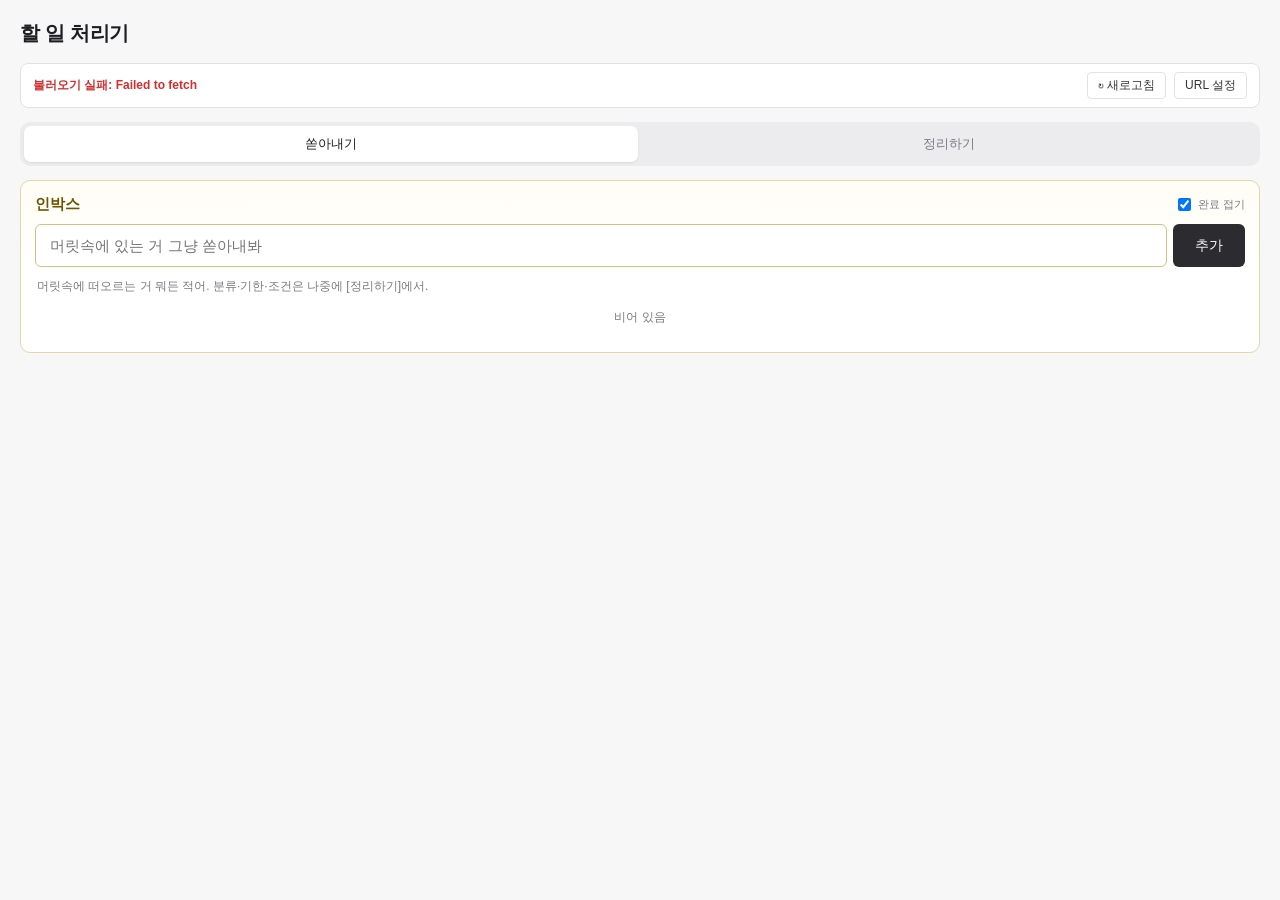
==== commit 91c2194d: "Add hideDone toggle to inbox bucket (default on)" ====
--- a/index.html
+++ b/index.html
@@ -640,6 +640,7 @@
 <div class="panel inbox" data-bucket="inbox">
   <div class="panel-head">
     <h2>인박스 <span class="count"></span></h2>
+    <label class="toggle-done"><input type="checkbox" data-toggle="inbox"> 완료 접기</label>
   </div>
   <div class="add-row">
     <input id="add-input" placeholder="할 일을 입력하고 Enter">
@@ -710,7 +711,7 @@
   ];
   const DEFAULT_STATE = {
     items: [],
-    hideDone: { now: true, conditional: true, split: true }
+    hideDone: { inbox: true, now: true, conditional: true, split: true }
   };
 
   let state = load();
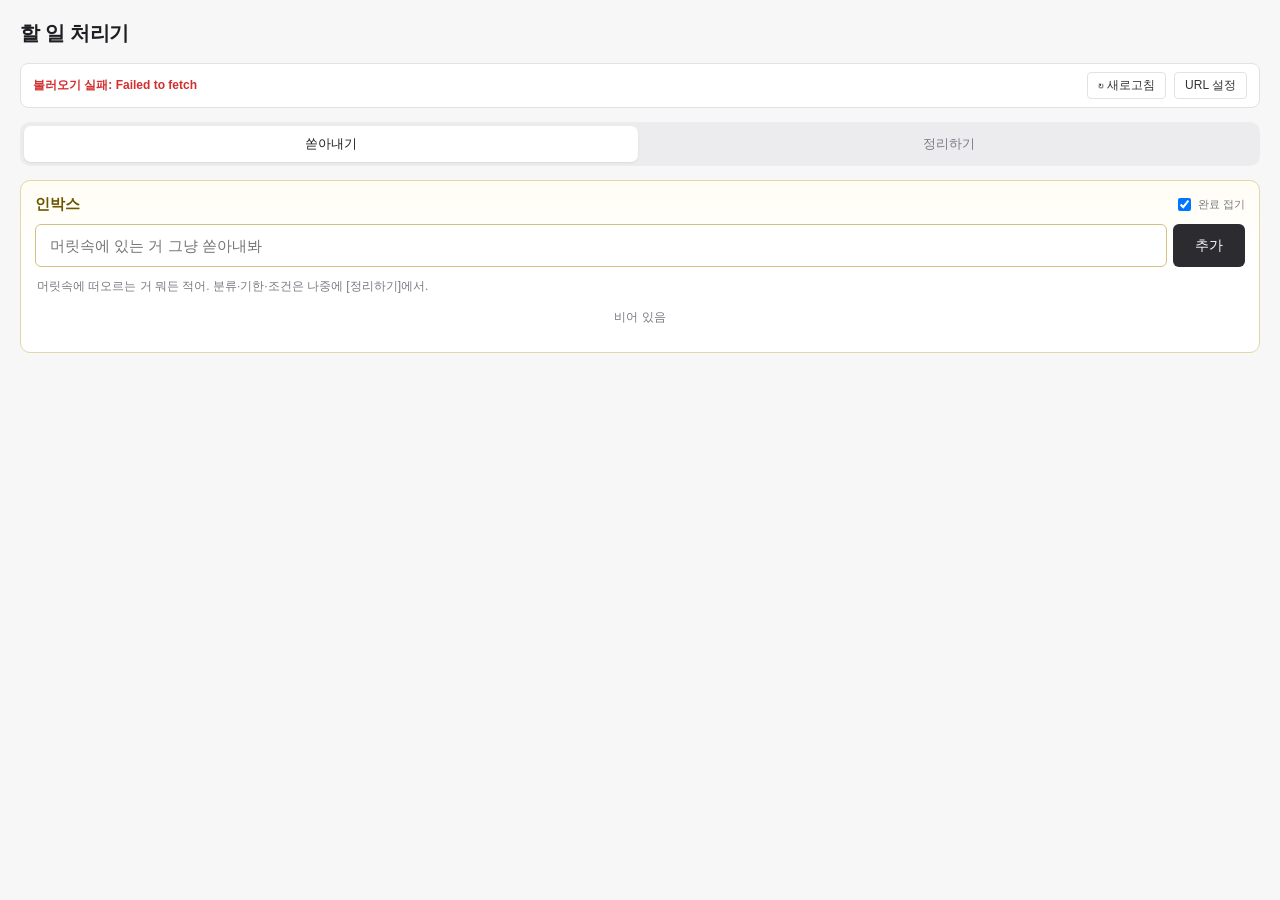
==== commit 43e12927: "Show emoji prefix for known condition candidates in chips and pool" ====
--- a/index.html
+++ b/index.html
@@ -693,6 +693,19 @@
   const SAVE_DEBOUNCE_MS = 1500;
   const REFRESH_INTERVAL_MS = 60000;
   const DEFAULT_CANDIDATES = ["집에 가서", "출근길에", "퇴근길에", "출근 전에", "주말에", "임동민이랑", "2번방에서"];
+  const CONDITION_EMOJI = {
+    "집에 가서": "🏠",
+    "출근길에": "🚌",
+    "퇴근길에": "🚌",
+    "출근 전에": "☀️",
+    "주말에": "🛋️",
+    "임동민이랑": "👥",
+    "2번방에서": "🪑"
+  };
+  function displayCondition(text) {
+    const e = CONDITION_EMOJI[text];
+    return e ? `${e} ${text}` : text;
+  }
   const BUILTIN_API_URL = "https://script.google.com/macros/s/AKfycbzk6OymKhctGcjHIypCeQRX26Ekn-aAz1dzKldTBsJslHFCHKBsr35Z8PFc4PkjV1fefw/exec";
   const PRAISES = [
     "잘했어!", "역시!", "최고야", "굿!", "오 좋아",
@@ -1113,7 +1126,7 @@
     if (hasSelected) {
       html += `<div class="conditions-row"><span class="conditions-label">선택됨</span>`;
       selected.forEach(c => {
-        html += `<span class="chip selected">${escapeHtml(c)}<button class="chip-x" data-act="remove-condition" data-value="${escapeAttr(c)}" title="제거">×</button></span>`;
+        html += `<span class="chip selected">${escapeHtml(displayCondition(c))}<button class="chip-x" data-act="remove-condition" data-value="${escapeAttr(c)}" title="제거">×</button></span>`;
       });
       html += `<button type="button" class="condition-add-toggle" data-act="toggle-add">${addExpanded ? "− 닫기" : "+ 추가"}</button>`;
       html += `</div>`;
@@ -1121,7 +1134,7 @@
     if (addExpanded) {
       html += `<div class="conditions-row"><span class="conditions-label">추가</span>`;
       candidates.forEach(c => {
-        html += `<button type="button" class="chip candidate" data-act="add-condition" data-value="${escapeAttr(c)}">${escapeHtml(c)}</button>`;
+        html += `<button type="button" class="chip candidate" data-act="add-condition" data-value="${escapeAttr(c)}">${escapeHtml(displayCondition(c))}</button>`;
       });
       html += `<input type="text" class="condition-custom" data-act="condition-custom" placeholder="직접 입력 +" autocomplete="off">`;
       html += `</div>`;
@@ -1248,7 +1261,7 @@
     cands.forEach(c => {
       const chip = document.createElement("span");
       chip.className = "chip";
-      chip.innerHTML = `${escapeHtml(c)}<button class="chip-x" title="후보에서 제거">×</button>`;
+      chip.innerHTML = `${escapeHtml(displayCondition(c))}<button class="chip-x" title="후보에서 제거">×</button>`;
       chip.querySelector(".chip-x").addEventListener("click", () => {
         if (!confirm(`"${c}" 후보를 삭제할까? (이미 선택된 항목에는 영향 없음)`)) return;
         removeCandidate(c);
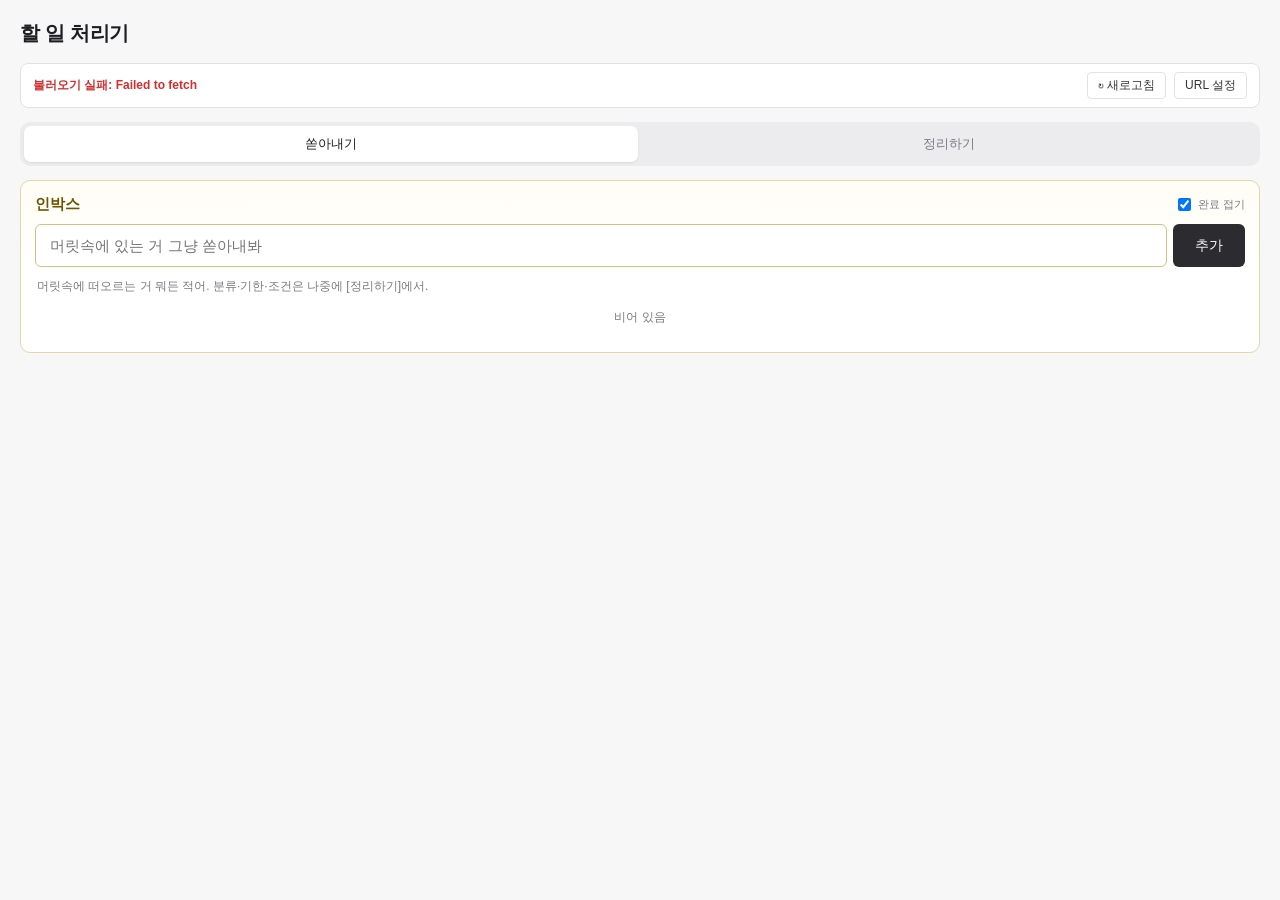
==== commit 01cbbf28: "Support personalized backend via ?api= URL param for multi-user setup" ====
--- a/index.html
+++ b/index.html
@@ -698,12 +698,74 @@
     "출근길에": "🚌",
     "퇴근길에": "🚌",
     "출근 전에": "☀️",
-    "주말에": "🛋️",
+    "주말에": "🌴",
     "임동민이랑": "👥",
     "2번방에서": "🪑"
   };
+  // Keyword-based fallback. First match wins, so order from specific to general.
+  const KEYWORD_EMOJI = [
+    { kw: ["엄마", "아빠", "부모", "가족"], emoji: "👨‍👩‍👧" },
+    { kw: ["아내", "남편", "부부"], emoji: "💑" },
+    { kw: ["애기", "아기", "아이", "딸", "아들"], emoji: "🧒" },
+    { kw: ["카페", "커피"], emoji: "☕" },
+    { kw: ["점심"], emoji: "🍱" },
+    { kw: ["저녁"], emoji: "🌆" },
+    { kw: ["식사", "밥", "먹"], emoji: "🍽️" },
+    { kw: ["병원", "의사", "치과", "약국"], emoji: "🏥" },
+    { kw: ["은행", "돈", "결제", "송금"], emoji: "💰" },
+    { kw: ["헬스", "운동", "체육관"], emoji: "💪" },
+    { kw: ["회의", "미팅"], emoji: "💼" },
+    { kw: ["회사", "사무실", "오피스"], emoji: "🏢" },
+    { kw: ["학교", "수업", "강의"], emoji: "🏫" },
+    { kw: ["도서관", "독서", "책"], emoji: "📚" },
+    { kw: ["교회", "예배", "성당"], emoji: "⛪" },
+    { kw: ["집", "홈"], emoji: "🏠" },
+    { kw: ["출근", "퇴근"], emoji: "🚌" },
+    { kw: ["버스"], emoji: "🚌" },
+    { kw: ["기차", "지하철", "전철"], emoji: "🚇" },
+    { kw: ["택시", "차", "운전"], emoji: "🚗" },
+    { kw: ["비행", "공항"], emoji: "✈️" },
+    { kw: ["공원", "산책", "걷"], emoji: "🌳" },
+    { kw: ["마트", "쇼핑", "장보기", "장 보"], emoji: "🛒" },
+    { kw: ["빨래", "세탁"], emoji: "🧺" },
+    { kw: ["청소"], emoji: "🧹" },
+    { kw: ["요리"], emoji: "🍳" },
+    { kw: ["휴가", "휴일"], emoji: "🌴" },
+    { kw: ["여행"], emoji: "🧳" },
+    { kw: ["전화", "통화"], emoji: "📞" },
+    { kw: ["메일", "이메일"], emoji: "📧" },
+    { kw: ["슬랙", "메세지", "메시지", "톡", "카톡"], emoji: "💬" },
+    { kw: ["밤", "야간"], emoji: "🌙" },
+    { kw: ["아침", "오전", "기상", "일어나"], emoji: "🌅" },
+    { kw: ["주말", "토요일", "일요일"], emoji: "🌴" },
+    { kw: ["월요일", "화요일", "수요일", "목요일", "금요일", "평일"], emoji: "📅" },
+    { kw: ["친구"], emoji: "👥" },
+    { kw: ["이랑", "함께", "같이"], emoji: "🤝" },
+    { kw: ["방"], emoji: "🚪" },
+    { kw: ["컴퓨터", "노트북", "코딩"], emoji: "💻" },
+    { kw: ["게임"], emoji: "🎮" },
+    { kw: ["영화"], emoji: "🎬" },
+    { kw: ["음악"], emoji: "🎵" }
+  ];
+  const FALLBACK_EMOJIS = ["📌", "✨", "🌟", "💡", "🎯", "📝", "🔖", "🌸", "🎨", "🔮", "💫", "⭐", "🌈", "🪄", "🎪", "🎁", "🍀", "🎈"];
+  function hashString(s) {
+    let h = 0;
+    for (let i = 0; i < s.length; i++) {
+      h = ((h << 5) - h) + s.charCodeAt(i);
+      h |= 0;
+    }
+    return Math.abs(h);
+  }
+  function emojiFor(text) {
+    if (!text) return "";
+    if (CONDITION_EMOJI[text]) return CONDITION_EMOJI[text];
+    for (const rule of KEYWORD_EMOJI) {
+      if (rule.kw.some(k => text.includes(k))) return rule.emoji;
+    }
+    return FALLBACK_EMOJIS[hashString(text) % FALLBACK_EMOJIS.length];
+  }
   function displayCondition(text) {
-    const e = CONDITION_EMOJI[text];
+    const e = emojiFor(text);
     return e ? `${e} ${text}` : text;
   }
   const BUILTIN_API_URL = "https://script.google.com/macros/s/AKfycbzk6OymKhctGcjHIypCeQRX26Ekn-aAz1dzKldTBsJslHFCHKBsr35Z8PFc4PkjV1fefw/exec";
@@ -773,6 +835,21 @@
     if (s.apiUrl === undefined) s.apiUrl = BUILTIN_API_URL;
     if (s.viewMode !== "organize" && s.viewMode !== "dump") s.viewMode = "dump";
     return s;
+  }
+  // Allow personalized setup via ?api=<url> link
+  function applyApiUrlFromQueryParam() {
+    const params = new URLSearchParams(window.location.search);
+    const api = params.get("api");
+    if (api) {
+      settings.apiUrl = api;
+      saveSettings();
+      params.delete("api");
+      const newSearch = params.toString();
+      const newUrl = window.location.pathname +
+        (newSearch ? "?" + newSearch : "") +
+        window.location.hash;
+      history.replaceState(null, "", newUrl);
+    }
   }
   function applyViewMode() {
     const mode = settings.viewMode === "organize" ? "organize" : "dump";
@@ -914,7 +991,8 @@
     inFlight = true;
     if (!silent) setSyncStatus("loading");
     try {
-      const res = await fetch(settings.apiUrl + "?action=list");
+      const sep = settings.apiUrl.includes("?") ? "&" : "?";
+      const res = await fetch(settings.apiUrl + sep + "action=list");
       const data = await res.json();
       if (!data.ok) throw new Error(data.error || "load failed");
       const items = itemsFromRemote(data.items || []);
@@ -1442,6 +1520,7 @@
   setInterval(renderSyncStatus, 10000);
 
   // ---- Initial render + load ----
+  applyApiUrlFromQueryParam();
   applyViewMode();
   render();
   setSyncStatus("idle");
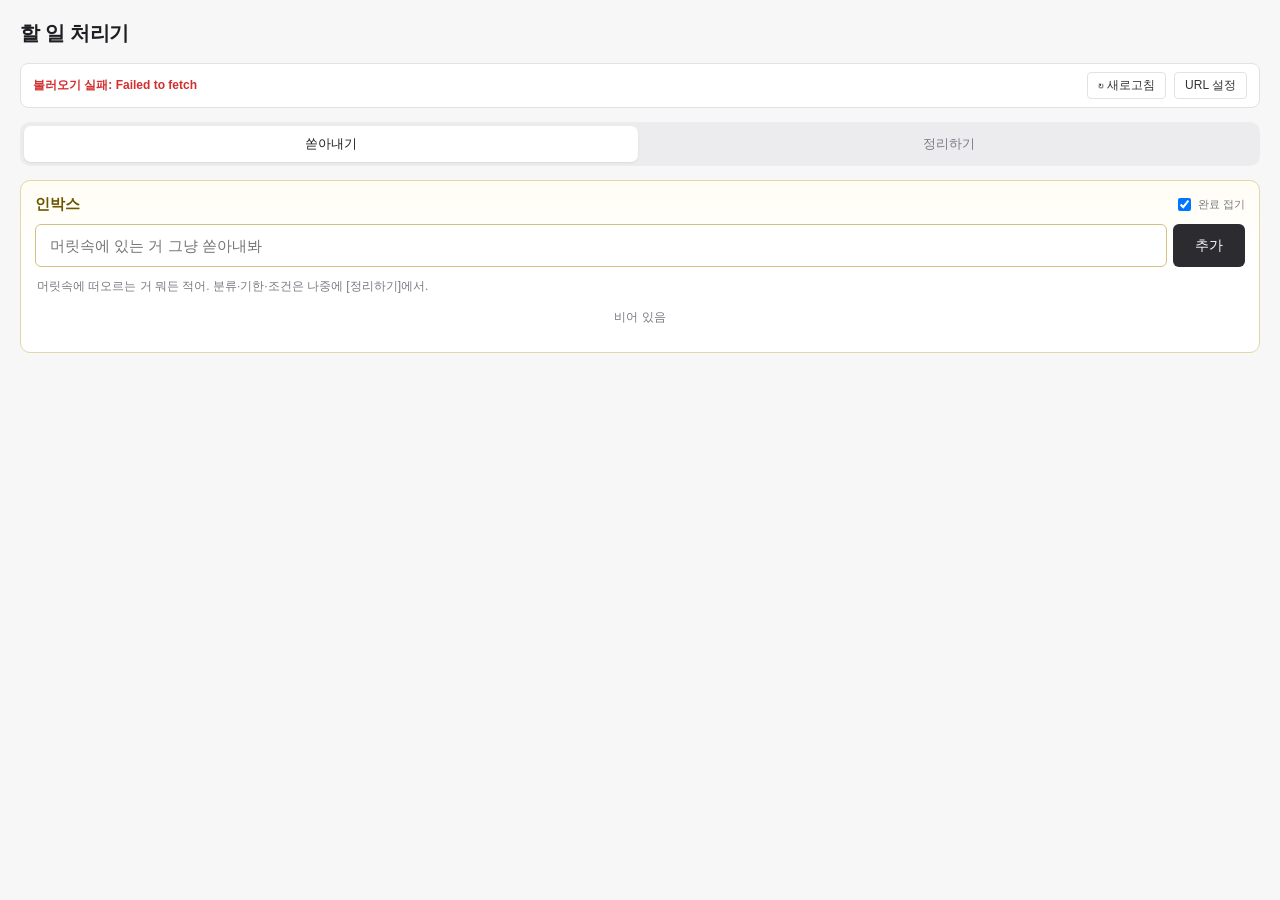
==== commit 17e9315a: "personal: move 3-category columns above inbox" ====
--- a/index.html
+++ b/index.html
@@ -38,6 +38,7 @@
     display: grid;
     grid-template-columns: 1fr 1fr 1fr;
     gap: 12px;
+    margin-bottom: 14px;
   }
   @media (max-width: 900px) {
     .columns { grid-template-columns: 1fr; }
@@ -584,6 +585,7 @@
     }
     .panel { padding: 10px; border-radius: 8px; }
     .panel.inbox { margin-bottom: 10px; }
+    .columns { margin-bottom: 10px; }
     .panel-head h2 { font-size: 13px; }
     .add-row input { padding: 9px 10px; font-size: 14px; }
     .add-row button { padding: 9px 14px; font-size: 14px; }
@@ -635,19 +637,6 @@
 <div class="mode-tabs">
   <button class="mode-tab" data-mode="dump">쏟아내기</button>
   <button class="mode-tab" data-mode="organize">정리하기</button>
-</div>
-
-<div class="panel inbox" data-bucket="inbox">
-  <div class="panel-head">
-    <h2>인박스 <span class="count"></span></h2>
-    <label class="toggle-done"><input type="checkbox" data-toggle="inbox"> 완료 접기</label>
-  </div>
-  <div class="add-row">
-    <input id="add-input" placeholder="할 일을 입력하고 Enter">
-    <button id="add-btn">추가</button>
-  </div>
-  <div class="dump-hint">머릿속에 떠오르는 거 뭐든 적어. 분류·기한·조건은 나중에 [정리하기]에서.</div>
-  <div class="list"></div>
 </div>
 
 <div class="columns">
@@ -680,6 +669,19 @@
     </div>
     <div class="list"></div>
   </div>
+</div>
+
+<div class="panel inbox" data-bucket="inbox">
+  <div class="panel-head">
+    <h2>인박스 <span class="count"></span></h2>
+    <label class="toggle-done"><input type="checkbox" data-toggle="inbox"> 완료 접기</label>
+  </div>
+  <div class="add-row">
+    <input id="add-input" placeholder="할 일을 입력하고 Enter">
+    <button id="add-btn">추가</button>
+  </div>
+  <div class="dump-hint">머릿속에 떠오르는 거 뭐든 적어. 분류·기한·조건은 나중에 [정리하기]에서.</div>
+  <div class="list"></div>
 </div>
 
 <div class="footer">
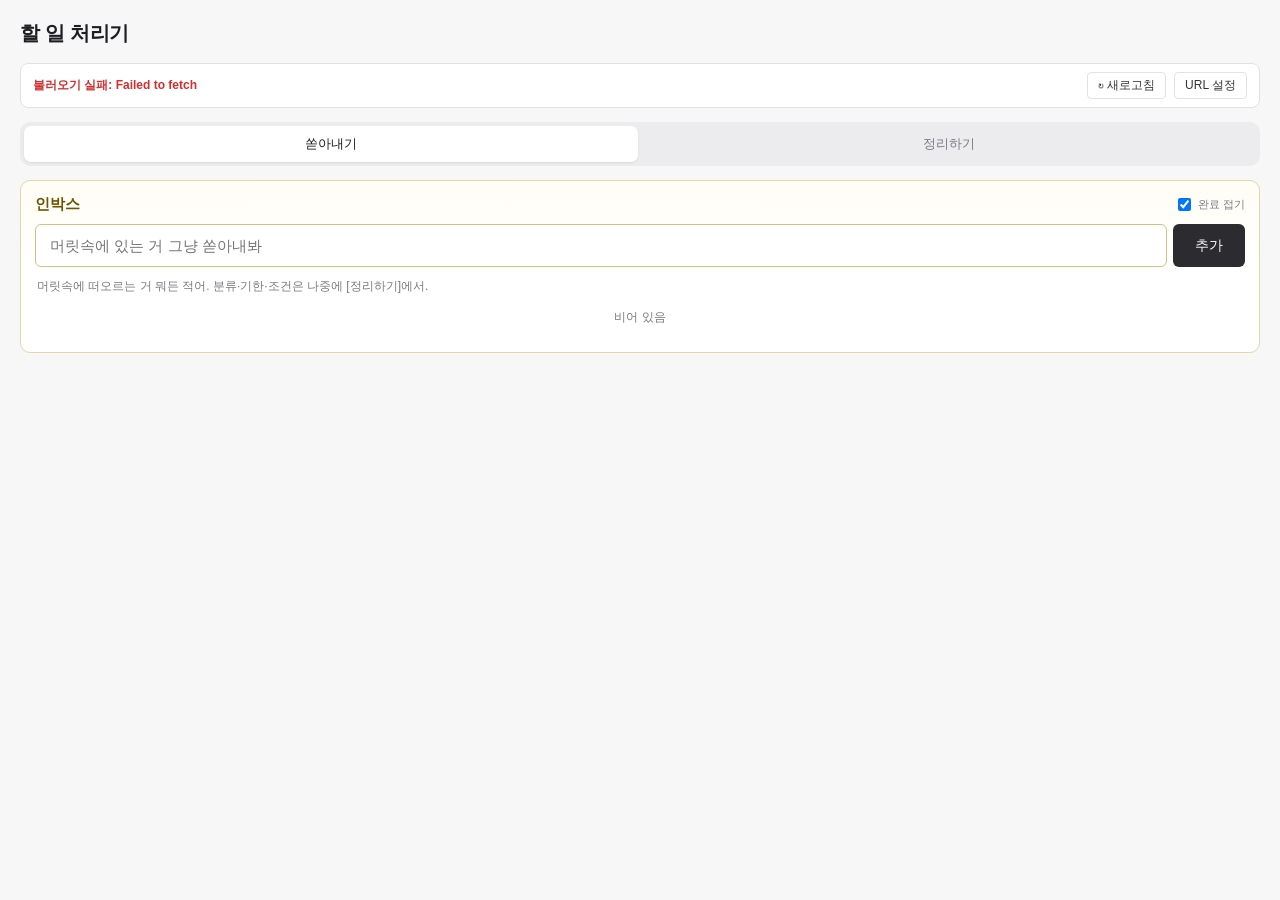
==== commit 2af18bef: "fix: prevent stale sync GET from reverting freshly checked items A background refresh (focus/60s GET" ====
--- a/index.html
+++ b/index.html
@@ -797,6 +797,7 @@
   let saveTimer = null;
   let inFlight = false;
   let queuedSave = false;
+  let mutationSeq = 0;
   const expandedConditionAddRows = new Set();
 
   function load() {
@@ -874,6 +875,7 @@
     localStorage.setItem(STORAGE_KEY, JSON.stringify(state));
   }
   function save() {
+    mutationSeq++;
     saveLocal();
     scheduleRemoteSave();
   }
@@ -990,6 +992,14 @@
   async function loadFromRemote(silent = false) {
     if (!settings.apiUrl) return null;
     if (inFlight) return null;
+    if (saveTimer) {
+      // 저장 대기 중인 로컬 변경이 최신이므로, 서버에서 받아오는 대신 즉시 밀어 올린다
+      clearTimeout(saveTimer);
+      saveTimer = null;
+      saveToRemote();
+      return null;
+    }
+    const seqAtStart = mutationSeq;
     inFlight = true;
     if (!silent) setSyncStatus("loading");
     try {
@@ -997,6 +1007,8 @@
       const res = await fetch(settings.apiUrl + sep + "action=list");
       const data = await res.json();
       if (!data.ok) throw new Error(data.error || "load failed");
+      // 응답을 기다리는 동안 로컬이 바뀌었으면 서버 데이터(더 오래됨)로 덮어쓰지 않는다
+      if (mutationSeq !== seqAtStart) return null;
       const items = itemsFromRemote(data.items || []);
       state.items = items;
       saveLocal();
@@ -1009,6 +1021,7 @@
       return null;
     } finally {
       inFlight = false;
+      if (queuedSave) { queuedSave = false; scheduleRemoteSave(); }
     }
   }
 
